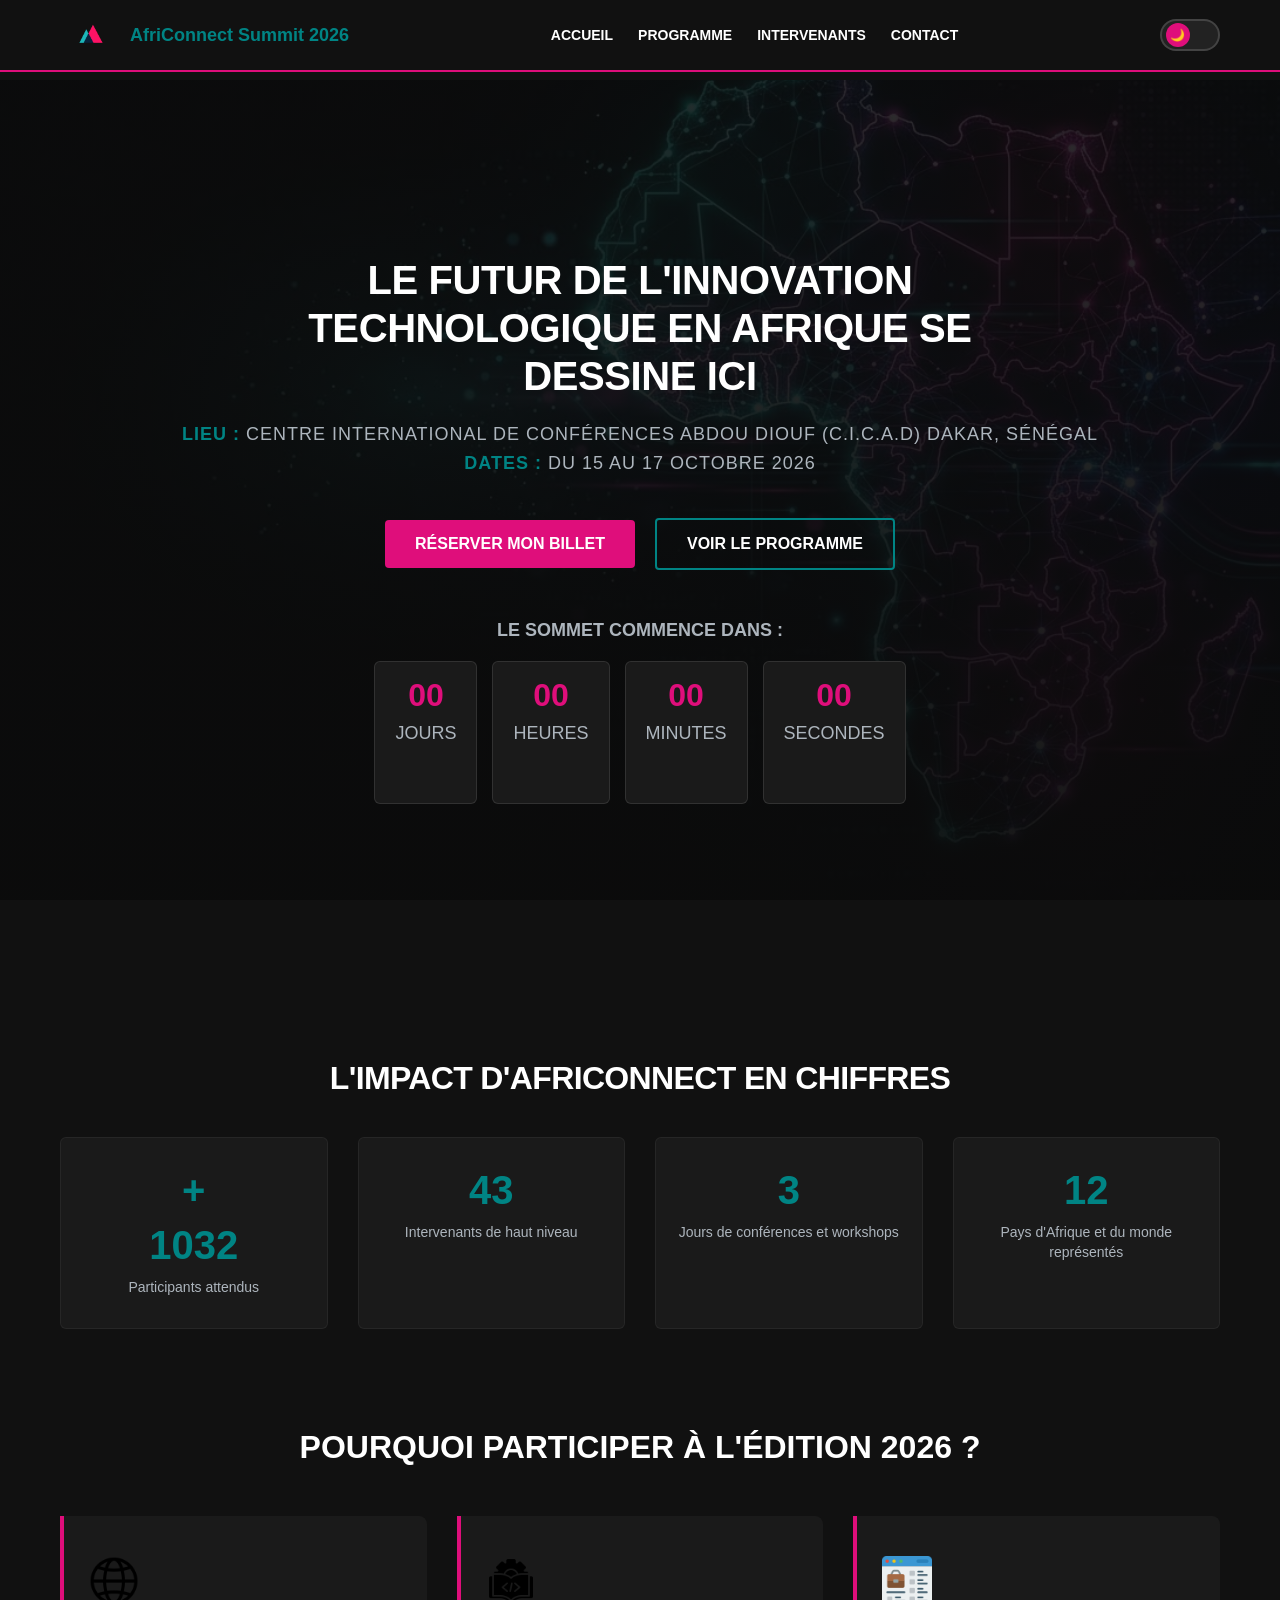
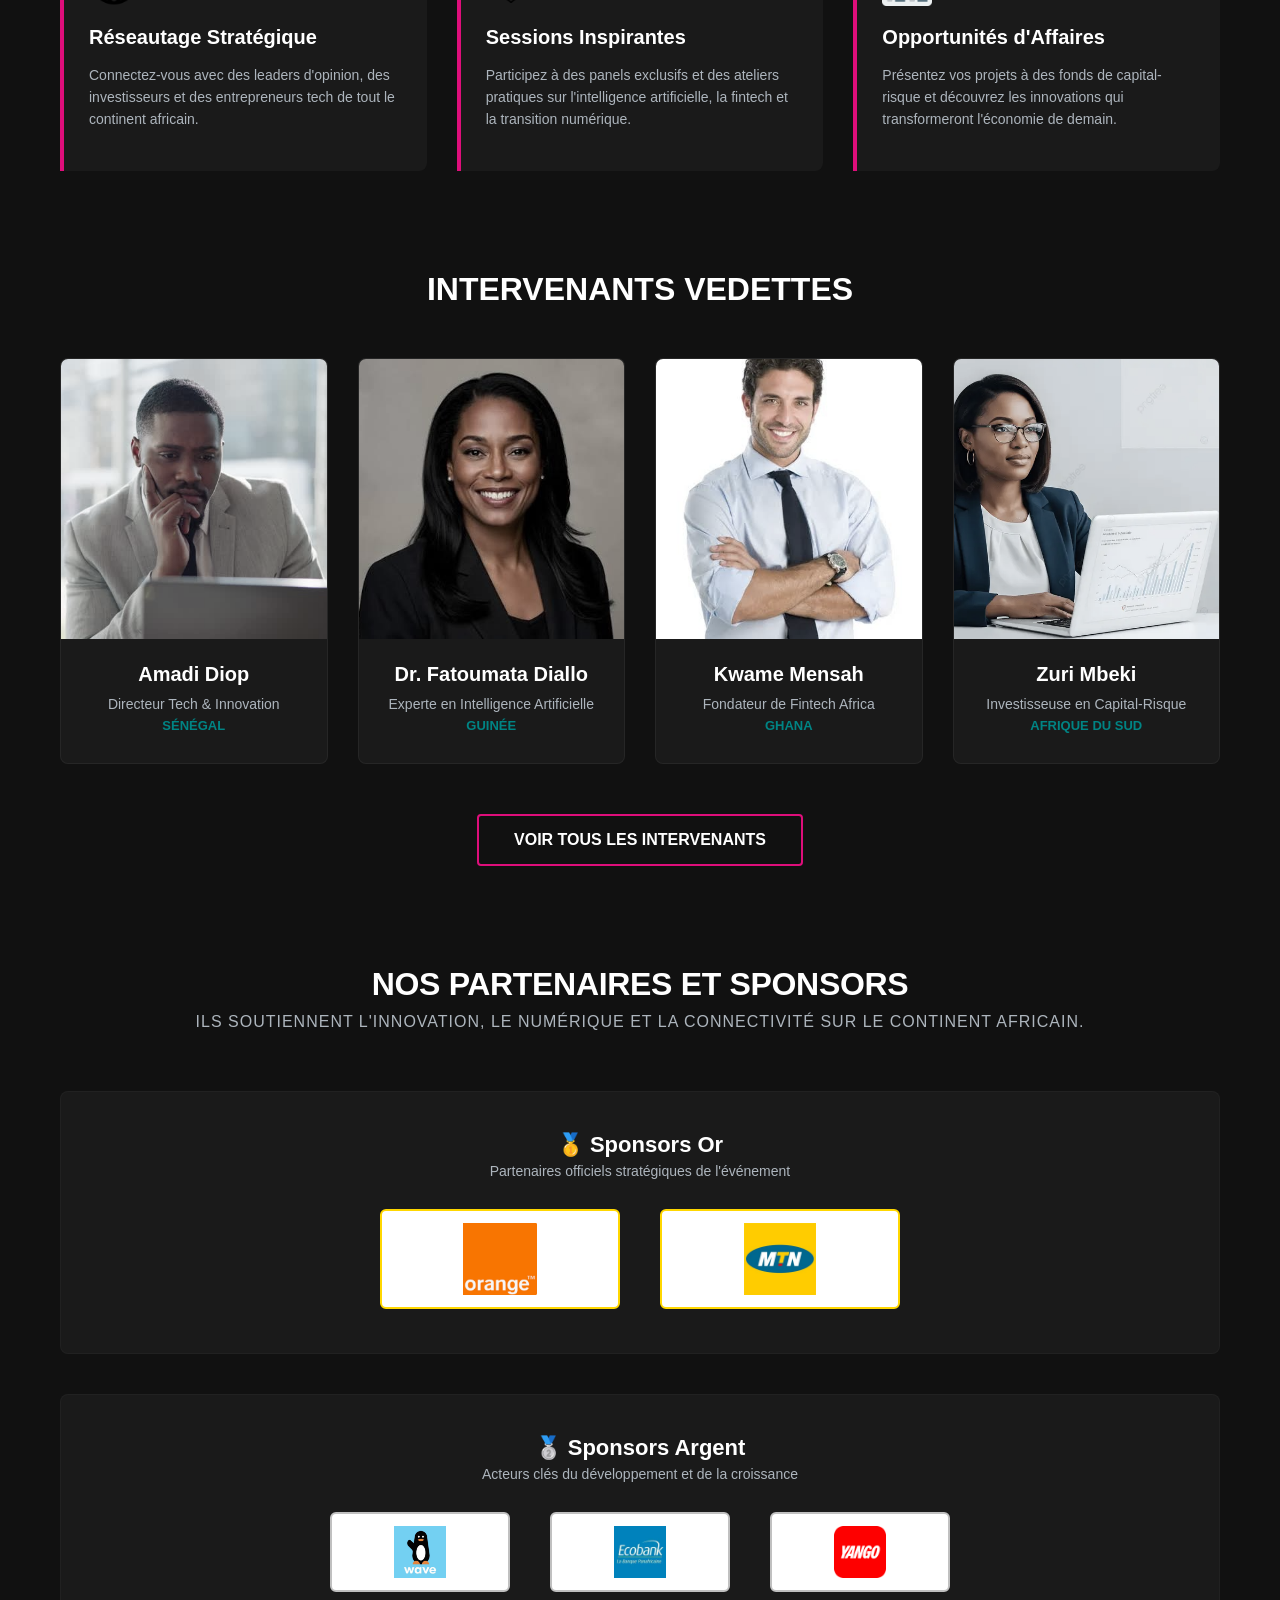
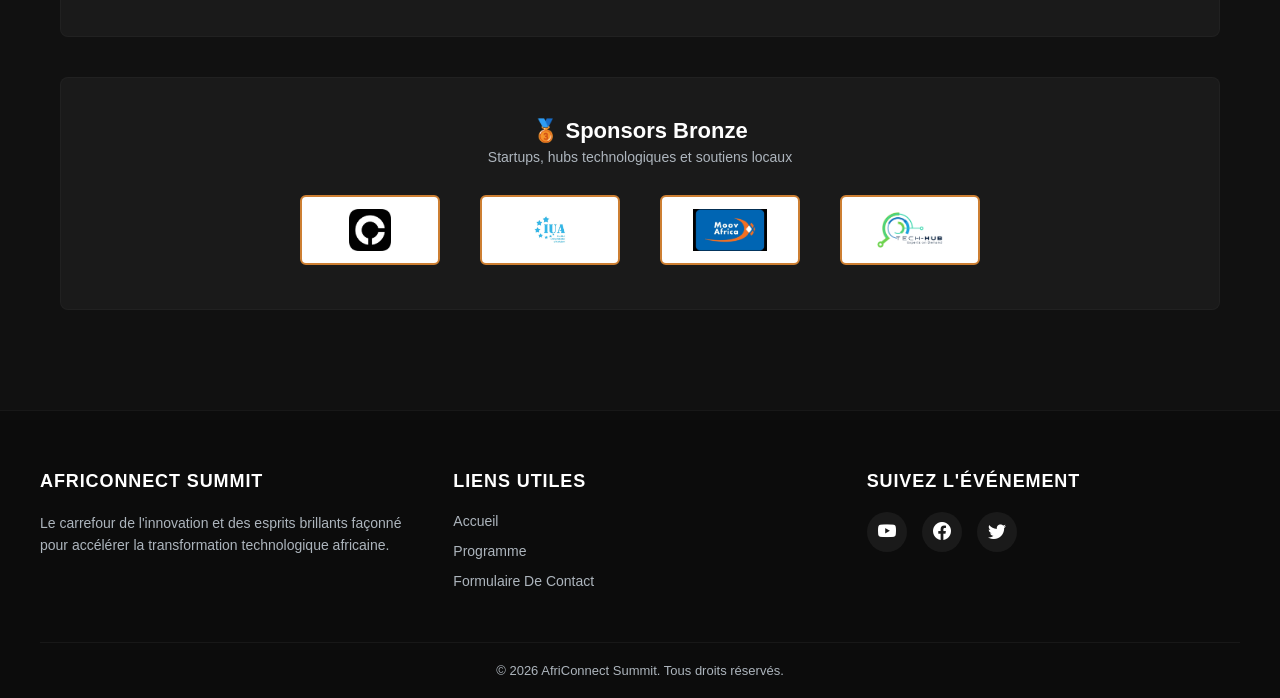
==== index.html @ be592c18 "Rename Index.html to index.html" ====
<!DOCTYPE html>
<html lang="fr">
<head>
    <meta charset="UTF-8">
    <meta name="viewport" content="width=device-width, initial-scale=1.0">
    <title>Accueil</title>
    <link rel="stylesheet" href="css/Style.css">
    <link rel="stylesheet" href="https://cdn.jsdelivr.net/npm/bootstrap-icons@1.11.3/font/bootstrap-icons.min.css">
</head>
<body>
    <header>
        <nav>
                    <!-- logo -->
            <div class="header-logo-container">
            <a href="Index.html">
                <img  class="my-custom-logo" src="image/logo.png" alt="logo"><strong>AfriConnect Summit 2026</strong>
            </a>
            </div>
            <button class="burger-menu" aria-label="Ouvrir le menu">
                <span class="bar"></span>
                <span class="bar"></span>
                <span class="bar"></span>
            </button>
            <ul>
                <li><a href="Index.html">Accueil</a></li>
                <li><a href="Programme.html">programme</a></li>
                <li><a href="Intervenants.html">Intervenants</a></li>
                <li><a href="Contact.html">contact</a></li>
            </ul>
            <button id="theme-toggle" class="btn-theme-switch" aria-label="Changer de thème">
    <span class="theme-switch-circle">☀️</span>
</button>

        </nav>
    </header>
        
    <main>

        <!-- section hero -->
<section id="accueil" class="hero-animate">
    <h1>Le futur de l'innovation technologique en Afrique se dessine ici</h1>
    <p>
        <strong>Lieu :</strong> Centre International de Conférences Abdou Diouf (C.I.C.A.D) Dakar, Sénégal <br>
        <strong>Dates :</strong> Du 15 au 17 octobre 2026
    </p>
    <div class="hero-buttons">
        <a href="Contact.html"><button type="button" class="btn-ticket">Réserver mon billet</button></a>
        <a href="Programme.html"><button type="button" class="btn-programme">Voir le programme</button></a>
    </div>

    <div class="countdown-container">
        <h3>Le sommet commence dans :</h3>
        <div class="countdown-box">
            <div class="countdown-item">
                <span id="countdown-jours">00</span>
                <p>Jours</p>
            </div>
            <div class="countdown-item">
                <span id="countdown-heures">00</span>
                <p>Heures</p>
            </div>
            <div class="countdown-item">
                <span id="countdown-minutes">00</span>
                <p>Minutes</p>
            </div>
            <div class="countdown-item">
                <span id="countdown-secondes">00</span>
                <p>Secondes</p>
            </div>
        </div>
    </div>
</section>

        <section id="chiffres">
    <h2>L'impact d'AfriConnect en chiffres</h2>
    
    <div class="stats-grid">
            <!-- Statistique 1 -->
        <div class="stat-card">
             <span class="plus">+</span><span class="compteur" data-target="1200">0</span></span>
            <p>Participants attendus</p>
        </div>

        <!-- Statistique 2 -->
        <div class="stat-card">
            <span class="compteur" data-target="48">0</span>
            <p>Intervenants de haut niveau</p>
        </div>

        <!-- Statistique 3 -->
        <div class="stat-card">
            <span class="compteur" data-target="3">0</span>
            <p>Jours de conférences et workshops</p>
        </div>

        <!-- Statistique 4 -->
        <div class="stat-card">
            <span class="compteur" data-target="12">0</span>
            <p>Pays d'Afrique et du monde représentés</p>
        </div>
    </div>
</section>

    <!-- Pourquoi participer -->
        <section id="pourquoi">
            <h2>Pourquoi participer à l'édition 2026 ?</h2>

            <div class="arguments-flex">
                <!-- Argument 1 -->
                <article class="argument-card">
                    <img src="image/networking.png" alt="Icône Networking">
                    <h3>Réseautage Stratégique</h3>
                    <p>Connectez-vous avec des leaders d'opinion, des investisseurs et des entrepreneurs tech de tout le continent africain.</p>
                </article>

                <!-- Argument 2 -->
                <article class="argument-card">
                    <img src="image/Apprentisage.png" alt="Icône Apprentissage">
                    <h3>Sessions Inspirantes</h3>
                    <p>Participez à des panels exclusifs et des ateliers pratiques sur l'intelligence artificielle, la fintech et la transition numérique.</p>
                </article>

                <!-- Argument 3 -->
                <article class="argument-card">
                    <img src="image/opportinuité.png" alt="Icône Opportunités">
                    <h3>Opportunités d'Affaires</h3>
                    <p>Présentez vos projets à des fonds de capital-risque et découvrez les innovations qui transformeront l'économie de demain.</p>
                </article>
            </div>
        </section>

                    <!-- Section intervenants -->
        <section id="intervenants">
            <h2>Intervenants Vedettes</h2>

            <div>
                <!-- Intervenant 1 -->
                <article>
                    <img src="image/intervenant4.jpg" alt="Photo de Amadi Diop">
                    <h3>Amadi Diop</h3>
                    <p>Directeur Tech & Innovation</p>
                    <p><em>Sénégal</em></p>
                </article>

                <!-- Intervenant 2 -->
                <article>
                    <img src="image/intervenant2.jpg" alt="Photo de Dr. Fatoumata Diallo">
                    <h3>Dr. Fatoumata Diallo</h3>
                    <p>Experte en Intelligence Artificielle</p>
                    <p><em>Guinée</em></p>
                </article>

                <!-- Intervenant 3 -->
                <article>
                    <img src="image/intervenant3.jpg" alt="Photo de Kwame Mensah">
                    <h3>Kwame Mensah</h3>
                    <p>Fondateur de Fintech Africa</p>
                    <p><em>Ghana</em></p>
                </article>

                <!-- Intervenant 4 -->
                <article>
                    <img src="image/intervenant1.jpg" alt="Photo de Zuri Mbeki">
                    <h3>Zuri Mbeki</h3>
                    <p>Investisseuse en Capital-Risque</p>
                    <p><em>Afrique du Sud</em></p>
                </article>
            </div>

            <!-- Bouton de redirection -->
            <div>
                <a href="intervenants.html"><button type="button">Voir tous les intervenants</button></a>
            </div>
        </section>
        
            <!-- Section sponsors et partenaires AfriConnect Summit -->
            <section id="sponsors">
    
    <h1>Nos Partenaires et Sponsors</h1>
    <p>Ils soutiennent l'innovation, le numérique et la connectivité sur le continent africain.</p>

    <!-- GOLD SPONSORS-->
    <div class="gold">
        <h2>🥇 Sponsors Or</h2>
        <p>Partenaires officiels stratégiques de l'événement</p>
        
        <div>
            <!-- Sponsor Or 1 : Orange Africa -->
            <a href="https://orange.com">
                <img src="image/goldsponsors1.jpg" alt="Logo Orange Africa">
            </a>

            <!-- Sponsor Or 2 : MTN Group -->
            <a href="https://mtn.com">
                <img src="image/goldsponsors2.jpg" alt="Logo MTN Group">
            </a>
        </div>
    </div>

    <!-- ARGENT SPONSORS -->
    <div class="argent">
        <h2>🥈 Sponsors Argent</h2>
        <p>Acteurs clés du développement et de la croissance</p>
        
        <div>
            <!-- Sponsor Argent 1 : Wave Mobile Money -->
            <a href="https://wave.com">
                <img src="image/Argentsponsors1.jpg" alt="Logo Wave Mobile Money">
            </a>

            <!-- Sponsor Argent 2 : Ecobank -->
            <a href="https://ecobank.com">
                <img src="image/Argentsponsors2.jpg" alt="Logo Ecobank">
            </a>

            <!-- Sponsor Argent 3 : Yango Africa -->
            <a href="https://yango.com">
                <img src="image/Argentsponsors3.jpg" alt="Logo Yango">
            </a>
        </div>
    </div>

    <!--  BRONZE SPONSORS -->
    <div class="bronze">
        <h2>🥉 Sponsors Bronze</h2>
        <p>Startups, hubs technologiques et soutiens locaux</p>
        
        <div>
            <!-- Sponsor Bronze 1 : Chipper Cash -->
            <a href="https://chippercash.com">
                <img src="image/Bronzesponsors1.jpg" alt="Logo Chipper Cash">
            </a>

            <!-- Sponsor Bronze 2 : African Leadership University -->
            <a href="https://alueducation.com">
                <img src="image/Bronzesponsors2.jpg" alt="Logo ALU">
            </a>

            <!-- Sponsor Bronze 3 : Moov Africa -->
            <a href="https://moovinafrica.com">
                <img src="image/Bronzesponsors3.jpg" alt="Logo Moov Africa">
            </a>

            <!-- Sponsor Bronze 4 : Hub Numérique Local -->
            <a href="https://tech-hub.tech">
                <img src="image/Bronzesponsors4.jpg" alt="Logo Hub Technologique">
            </a>
        </div>
    </div>

</section>

        
    </main>

    <!-- FOOTER -->
    <footer class="pied-de-page">
        <div class="conteneur-footer">
            <!-- Colonne 1 -->
            <div class="bloc-footer">
                <h4>AfriConnect Summit</h4>
                <p>Le carrefour de l'innovation et des esprits brillants façonné pour accélérer la transformation technologique africaine.</p>
            </div>
            
            <!-- Colonne 2 -->
            <div class="bloc-footer">
                <h4>Liens Utiles</h4>
                <ul>
                   <li><a href="Index.html">accueil</a></li>
                    <li><a href="Programme.html">Programme</a></li>
                    <li><a href="Contact.html">Formulaire de Contact</a></li>
                </ul>
            </div>
            
            <!-- Colonne 3 -->
            <div class="bloc-footer">
                <h4>Suivez l'Événement</h4>
                <div class="liens-reseaux">
                    <a href="https://youtube.com"><i class="bi bi-youtube"></i></a>
                    <a href="https://facebook.com"><i class="bi bi-facebook"></i></a>
                    <a href="https://twitter.com"><i class="bi bi-twitter"></i></a>
                </div>
            </div>
        </div>
        
        <div class="bas-footer">
            <p>&copy; <span id="anneeDynamique"></span> AfriConnect Summit. Tous droits réservés.</p>
        
        </div>
    </footer>

    

        <script src="js/main.js"></script>

        <script>
    const themeSauvegarde = localStorage.getItem("theme") || "dark";
    document.documentElement.setAttribute("data-theme", themeSauvegarde);
</script>

    <button id="back-to-top" class="back-to-top-btn" aria-label="Retour en haut">⬆️</button>

</body>
</html>
---- css/Style.css ----
/* VARIABLES DE COULEURS ET POLICES */
:root {
    
    --fond-sombre:#111111;
    --couleur-rose:#df0e7b;
    --couleur-turquoise:#008484;
    --texte-blanc:#ffffff;
    --texte-gris:#adb5bd;
    
    /* Police */
    --police-principale: sans-serif;
}

/* Reset de base */
* {
    margin: 0;
    padding: 0;
    box-sizing: border-box; 
}

body {
    background-color: var(--fond-sombre);
    color: var(--texte-blanc);
    font-family: var(--police-principale);
     padding-top: 80px;
}

/*  BARRE DE NAVIGATION */
header {
    background-color: var(--fond-sombre);
    position: fixed;
    top: 0;
    left: 0;
    width: 100%;
    border-bottom: 2px solid var(--couleur-rose);
     z-index: 1000; 
}

nav {
    display: flex;
    justify-content: space-between;
    align-items: center; 
    max-width: 1200px;
    margin: 0 auto;
    padding: 15px 20px;
}

/* STYLE DU LOGO */
.header-logo-container a {
    display: flex;
    align-items: center;
    text-decoration: none;
    color: var(--texte-blanc);
    font-size: 18px;
}

.my-custom-logo {
    height: 40px;
     margin-right: 10px; 
}

.header-logo-container strong {
     color: var(--couleur-turquoise);
}

/*  LIENS DU MENU */
nav ul {
    display: flex;
    list-style: none;
}

nav ul li {
    margin-left: 25px; 
}

nav ul li a {
    text-decoration: none;
    color: var(--texte-blanc);
    font-weight: bold;
    text-transform: uppercase;
    font-size: 14px;
}

nav ul li a:hover {
    color: var(--couleur-rose);
}

/* MENU HAMBURGER  */
.burger-menu {
    display: none;
}

/*  SECTION HERO */
#accueil {
    min-height: 100vh; 
    display: flex;
    flex-direction: column;    
    justify-content: center;   
    align-items: center;       
    text-align: center;        
    padding: 80px 20px;
    
    /* IMAGE DE FOND  */
    background-image: linear-gradient(rgba(11, 11, 11, 0.85), rgba(11, 11, 11, 0.95)), url(../image/image\ hero.jpg);
    background-size: cover;        
    background-position: center;   
    background-repeat: no-repeat;
    background-attachment: fixed;
}

/*  Animation d'apparition  */
@keyframes apparition {
    from {
        opacity: 0;
        transform: translateY(20px);
    }
    to {
        opacity: 1;
        transform: translateY(0);
    }
}

#accueil h1, #accueil p, .hero-buttons, .countdown-container {
    animation: apparition 1s ease-out forwards;
}

/*  Style du grand titre  */
#accueil h1 {
    font-size: 40px;           
    max-width: 800px;          
    margin-bottom: 20px;
    line-height: 1.2;          
}

/* sous-titre (Lieu et Dates) */
#accueil p {
    font-size: 18px;
    color: var(--texte-gris);
    margin-bottom: 40px;
    line-height: 1.6;
}

#accueil p strong {
    color: var(--couleur-turquoise); 
}

/* BOUTONS CTA */
.hero-buttons {
    display: flex;
    justify-content: center;
    align-items: center;
    gap: 20px;
    margin-bottom: 50px;
    width: 100%; 
}


.hero-buttons a {
    text-decoration: none;
}


.hero-buttons button {
    padding: 15px 30px;
    font-size: 16px;
    font-weight: bold;
    text-transform: uppercase;
    border-radius: 4px;
    cursor: pointer;
    transition: all 0.3s ease; 
    display: inline-block;
}

/* Premier bouton */
.btn-ticket {
    background-color: var(--couleur-rose);
    color: var(--texte-blanc);
    border: none;
}

.btn-ticket:hover {
    background-color: #b80763; 
    transform: translateY(-3px); 
}

/* Deuxième bouton */
.btn-programme {
    background-color: transparent;
    color: var(--texte-blanc);
    border: 2px solid var(--couleur-turquoise);
}

.btn-programme:hover {
    background-color: var(--couleur-turquoise);
    transform: translateY(-3px);
}

/* COMPTE À REBOURS */
.countdown-container {
    display: flex;
    flex-direction: column;
    align-items: center;  
}

.countdown-container h3 {
    font-size: 18px;
    text-transform: uppercase;
    color: var(--texte-gris);
    margin-bottom: 20px;
}


.countdown-box {
    display: flex;
    justify-content: center;
    gap: 15px;                 
}

/* Chaque bloc individuel */
.countdown-item {
    background-color: #1a1a1a; 
    border: 1px solid rgba(255, 255, 255, 0.1);
    padding: 15px 20px;
    border-radius: 6px;
    min-width: 90px; 
    text-align: center;
}

/* Le chiffre (00) */
.countdown-item span {
    font-size: 32px;
    font-weight: bold;
    color: var(--couleur-rose); 
    display: block;
}

/* Le texte en dessous (Jours, Heures...) */
.countdown-item p {
    font-size: 12px;
    text-transform: uppercase;
    color: var(--texte-gris);
    margin: 5px 0 0 0;
}

/*  SECTION CHIFFRES CLÉS */
#chiffres {
    max-width: 1200px;
    margin: 80px auto; 
    padding: 0 20px;
    text-align: center;
}


#chiffres h2 {
    font-size: 32px;
    margin-bottom: 40px;
    text-transform: uppercase;
    letter-spacing: -0.02em;
}


.stats-grid {
    display: grid;
    grid-template-columns: repeat(auto-fit, minmax(220px, 1fr));
    gap: 30px;
}


.stat-card {
    background-color: #1a1a1a;
    border: 1px solid rgba(255, 255, 255, 0.05);
    padding: 30px 20px;
    border-radius: 6px;
    transition: transform 0.3s ease; 
}


.stat-card:hover {
    transform: translateY(-5px);
    border-color: var(--couleur-turquoise);
}

/* Style du grand chiffre */
.stat-card span {
    font-size: 40px;
    font-weight: bold;
    color: var(--couleur-turquoise);
    display: block;
    margin-bottom: 10px;
}


.stat-card p {
    font-size: 14px;
    color: var(--texte-gris);
    line-height: 1.4;
}

/* SECTION POURQUOI PARTICIPER */
#pourquoi {
    max-width: 1200px;
    margin: 100px auto;
    padding: 0 20px;
    text-align: center;
}


#pourquoi h2 {
    font-size: 32px;
    margin-bottom: 50px;
    text-transform: uppercase;
}


#pourquoi div {
    display: flex;
    justify-content: space-between;
    gap: 30px;
    flex-wrap: wrap;
}

/* Style de chaque article  */
#pourquoi article {
    flex: 1;
    min-width: 280px;  
    background-color: #1a1a1a;
    border-left: 4px solid var(--couleur-rose);
    padding: 40px 25px;
    border-radius: 0 8px 8px 0;
    text-align: left;
    transition: all 0.3s ease;
    opacity: 0;
    transform: translateY(30px);
    transition: opacity 0.6s ease-out, transform 0.6s ease-out;  
}

#pourquoi article.visible {
    opacity: 1;
    transform: translateY(0);
}



#pourquoi article:hover {
    background-color: #222222; 
    transform: scale(1.02);
}

/* Style des icônes/images */
#pourquoi article img {
    width: 50px; 
    height: 50px;
    object-fit: contain; 
    margin-bottom: 20px;
    display: block;
}


#pourquoi article h3 {
    font-size: 20px;
    color: var(--texte-blanc);
    margin-bottom: 15px;
}


#pourquoi article p {
    font-size: 14px;
    color: var(--texte-gris);
    line-height: 1.6;
}

/* SECTION INTERVENANTS VEDETTES */
#intervenants {
    max-width: 1200px;
    margin: 100px auto;
    padding: 0 20px;
    text-align: center;    
}


#intervenants h2 {
    font-size: 32px;
    margin-bottom: 50px;
    text-transform: uppercase;
}


#intervenants > div:first-of-type {
    display: grid;
    grid-template-columns: repeat(auto-fit, minmax(230px, 1fr));
    gap: 30px; 
    margin-bottom: 50px;
}

/* Style de la carte de chaque intervenant */
#intervenants article {
    background-color: #1a1a1a;
    border-radius: 8px;
    overflow: hidden;
    padding-bottom: 25px;
    border: 1px solid rgba(255, 255, 255, 0.05);
    transition: all 0.3s ease;
}


#intervenants article:hover {
    border-color: var(--couleur-rose); 
    transform: translateY(-5px); 
}

/*  effets de la photo de l'intervenant */
#intervenants article img {
    width: 100%;
    height: 280px;
    object-fit: cover;
    filter: grayscale(40%);
    transition: all 0.3s ease;
}


#intervenants article:hover img {
    filter: grayscale(0%);
    transform: scale(1.03);  
}

/* Nom de l'intervenant */
#intervenants article h3 {
    font-size: 20px;
    color: var(--texte-blanc);
    margin: 20px 15px 10px 15px;
}

/* Titre/Poste de l'intervenant */
#intervenants article p {
    font-size: 14px;
    color: var(--texte-gris);
    margin: 0 15px 5px 15px;
}

/* Pays de l'intervenant  */
#intervenants article p em {
    font-size: 13px;
    color: var(--couleur-turquoise);
    font-style: normal;
    font-weight: bold;
    text-transform: uppercase;
}

/* BOUTON DE REDIRECTION  */

#intervenants > div:last-of-type a {
    text-decoration: none;
}

#intervenants > div:last-of-type button {
    background-color: transparent;
    color: var(--texte-blanc);
    border: 2px solid var(--couleur-rose);
    padding: 15px 35px;
    font-size: 16px;
    font-weight: bold;
    text-transform: uppercase;
    border-radius: 4px;
    cursor: pointer;
    transition: all 0.3s ease;
}

/* Effet au survol du bouton */
#intervenants > div:last-of-type button:hover {
    background-color: var(--couleur-rose); 
    box-shadow: 0 0 15px rgba(223, 14, 123, 0.4);
}

/* SECTION SPONSORS */
#sponsors {
    max-width: 1200px;
    margin: 100px auto;
    padding: 0 20px;
    text-align: center;        
}

#sponsors h1 {
    font-size: 32px;
    text-transform: uppercase;
    margin-bottom: 10px;
}

#sponsors > p {
    font-size: 16px;
    color: var(--texte-gris);
    margin-bottom: 60px;
}

/* --- Style de la boîte de chaque niveau --- */
.gold, .argent, .bronze {
     background-color: #1a1a1a;
    padding: 40px 20px;
    border-radius: 8px;
    margin-bottom: 40px;       
    border: 1px solid rgba(255, 255, 255, 0.03);
}

.gold h2, .argent h2, .bronze h2 {
    font-size: 22px;
    color: var(--texte-blanc);
    margin-bottom: 5px;
}

.gold p, .argent p, .bronze p {
    font-size: 14px;
    color: var(--texte-gris);
    margin-bottom: 30px;
}

/*  Disposition Flexbox  */
.gold div, .argent div, .bronze div {
    display: flex;
    justify-content: center;   
    align-items: center;       
    gap: 40px;                 
    flex-wrap: wrap;           
}

/* --- Style des images de logos --- */
#sponsors img {
    object-fit: contain;       
    background-color: #ffffff;
    border-radius: 6px;
    padding: 12px;             
    transition: all 0.3s ease;
}


#sponsors a:hover img {
    transform: scale(1.05);    
   box-shadow: 0 5px 15px rgba(255, 255, 255, 0.1);
}

/* DIFFÉRENCIATION VISUELLE DES TAILLES */

/* Niveau Or  */
.gold img {
    width: 240px;
    height: 100px;
    border: 2px solid #ffd700;
}

/* Niveau Argent  */
.argent img {
    width: 180px;
    height: 80px;
    border: 2px solid #c0c0c0;
}

/* Niveau Bronze */
.bronze img {
    width: 140px;
    height: 70px;
    border: 2px solid #cd7f32;
}

/*  PIED DE PAGE  */
.pied-de-page {
    background-color: #0c0c0c;
    border-top: 1px solid rgba(255, 255, 255, 0.05);
    padding: 60px 20px 20px 20px;
    margin-top: 100px; 
}


.conteneur-footer {
    display: flex;
    justify-content: space-between;
    align-items: flex-start; 
    max-width: 1200px;
    margin: 0 auto;
    gap: 40px; 
    flex-wrap: wrap;
}


.bloc-footer {
    flex: 1;
    min-width: 250px;
}


.bloc-footer h4 {
    font-size: 18px;
    color: var(--texte-blanc);
    margin-bottom: 20px;
    text-transform: uppercase;
    letter-spacing: 0.05em;
}


.bloc-footer p {
    font-size: 14px;
    color: var(--texte-gris);
    line-height: 1.6;
}

/* --- Style des Liens Utiles (Colonne 2) --- */
.bloc-footer ul {
    list-style: none;
}

.bloc-footer ul li {
    margin-bottom: 12px;
}

.bloc-footer ul li a {
    text-decoration: none;
    color: var(--texte-gris);
    font-size: 14px;
    transition: all 0.3s ease;
    text-transform: capitalize;
}


.bloc-footer ul li a:hover {
    color: var(--couleur-turquoise);
    padding-left: 5px; 
}

/* Style des Réseaux Sociaux  */
.liens-reseaux {
    display: flex;
    gap: 15px;
}

.liens-reseaux a {
    display: inline-flex;
    justify-content: center;
    align-items: center;
    width: 40px;
    height: 40px;
    background-color: #1a1a1a; 
    color: var(--texte-blanc);
    border-radius: 50%;
    text-decoration: none;
    font-size: 18px;
    transition: all 0.3s ease;
}

/* Effet au survol des icônes réseaux sociaux */
.liens-reseaux a:hover {
    background-color: var(--couleur-rose);
    transform: translateY(-3px);
}

/*  BAS DU FOOTER */
.bas-footer {
    max-width: 1200px;
    margin: 40px auto 0 auto;
    padding-top: 20px;
    border-top: 1px solid rgba(255, 255, 255, 0.05);
   text-align: center; 
}

.bas-footer p {
    font-size: 13px;
    color: var(--texte-gris);
}

/* HERO INTERNE (Programme) */


#accueil + div, 
header + div,
div:has(> h1:contains("Programme Officiel")),
main > div:first-of-type {
    width: 100% !important;
    padding: 80px 20px !important;
    text-align: center !important;
    background: linear-gradient(180deg, #161616 0%, #111111 100%) !important;
    border-bottom: 1px solid rgba(255, 255, 255, 0.05) !important;
    display: block !important;
}


h1 {
    font-size: 38px;
    text-transform: uppercase;
    letter-spacing: -0.01em;
    margin-bottom: 15px;
    color: #ffffff;
    text-align: center;
}

/* Style pour le fil d'Ariane */
h1 + p {
    font-size: 14px;
    color: #adb5bd;
    text-transform: uppercase;
    letter-spacing: 1px;
    text-align: center;
}

h1 + p a {
    text-decoration: none;
    color: #008484; 
    font-weight: bold;
    transition: color 0.3s ease;
}

h1 + p a:hover {
    color: #df0e7b; 
}

/*  TITRE DU PLANNING */
.titre-planning {
    font-size: 28px;
    text-transform: uppercase;
    text-align: center;
    margin-top: 50px;     
    margin-bottom: 25px;  
    color: #ffffff;
}

/* ONGLETS DE SÉLECTION  */

h2 + ul {
    display: flex;
    justify-content: center;
    list-style: none;
    gap: 15px;
    margin-bottom: 40px;
    padding: 0;
}


h2 + ul li .onglet-btn {
    display: inline-block;
    padding: 12px 30px;
    background-color: #1a1a1a;
    color: #ffffff;
    text-decoration: none;
    font-weight: bold;
    text-transform: uppercase;
    font-size: 14px;
    border-radius: 4px;
    border: 1px solid rgba(255, 255, 255, 0.05);
    cursor: pointer; 
    font-family: inherit; 
    transition: all 0.3s ease;
}

/* Effet au survol des boutons */
h2 + ul li .onglet-btn:hover {
    border-color: #008484; 
    background-color: #222222;
    transform: translateY(-2px);
}

/*  L'ONGLET ACTIF  */
h2 + ul li .onglet-btn.actif {
    background-color: #008484; 
    border-color: #008484;
    color: #ffffff;
    box-shadow: 0 4px 10px rgba(0, 132, 132, 0.3);
}

    /* GESTION PLANNING */

#jour2, #jour3 {
    display: none;
}


.onglets-liste li .onglet-btn.actif {
    background-color: #008484;
    border-color: #008484;
    color: #ffffff;
}



/*  TABLEAUX DE PLANNING */
/* Titre de chaque jour  */
#jour1 h3, #jour2 h3, #jour3 h3 {
    font-size: 20px;
    color: #df0e7b; 
    margin-top: 30px;
    margin-bottom: 20px;
    text-transform: uppercase;
    margin-left: 120px;
   

}

/* Style général de TOUS les tableaux de la page */
table {
    width: 100%;
    max-width: 1100px;
    margin: 0 auto 40px auto;
    border-collapse: collapse; 
    background-color: #161616;
    border-radius: 8px;
    overflow: hidden; 
}

/* Ligne d'en-tête  */
table th {
    background-color: #1f1f1f;
    color: #ffffff;
    text-transform: uppercase;
    font-size: 13px;
    letter-spacing: 0.05em;
    padding: 15px 20px;
    text-align: left;
    font-weight: bold;
    border-bottom: 2px solid rgba(255, 255, 255, 0.05);
}

/* Cases de contenu du tableau */
table td {
    padding: 18px 20px;
    font-size: 14px;
    color: #adb5bd; 
    border-bottom: 1px solid rgba(255, 255, 255, 0.03);
    vertical-align: middle;
}

/* Première colonne  */
table td:first-child {
    color: #008484; 
    font-weight: bold;
    white-space: nowrap; 
}

/* Alternance de couleurs  */
table tbody tr:nth-child(even) {
    background-color: #1c1c1c; 
}

/* Effet au survol d'une ligne */
table tbody tr:hover {
    background-color: #222222;
}

/* SECURITE D'AFFICHAGE */

/* #jour2, #jour3 {
    display: none; */
}
/*  SECTION THÉMATIQUES MAJEURES */
.themes-container {
    max-width: 1100px;
    margin: 80px auto;
    padding: 0 20px;
}

/* Style du titre  */
.themes-container h2 {
    font-size: 28px;
    text-transform: uppercase;
    text-align: center;
    margin-bottom: 40px;
    color: #ffffff;
}

/* Grille CSS Grid  */
.themes-grid {
    display: grid;
    grid-template-columns: repeat(2, 1fr); 
    gap: 25px; 
}

/* Style de chaque carte Thématique */
.theme-card {
    background-color: #161616; 
    border: 1px solid rgba(255, 255, 255, 0.05); 
    padding: 30px;
    border-radius: 8px;
    transition: all 0.3s ease; 
    opacity: 0;
    transform: translateY(25px);
    transition: opacity 0.6s ease-out, transform 0.6s ease-out;
}

.theme-card.visible {
    opacity: 1;
    transform: translateY(0);
}

/* Effet au survol */
.theme-card:hover {
    transform: translateY(-4px); 
    border-color: var(--couleur-turquoise); 
    box-shadow: 0 5px 20px rgba(0, 132, 132, 0.1); 
}

/* Style des titres  */
.theme-card h3 {
    font-size: 18px;
    color: var(--texte-blanc);
    margin-bottom: 15px;
    font-weight: bold;
}

/* Style de la description  */
.theme-card p {
    font-size: 14px;
    color: var(--texte-gris);
    line-height: 1.6;
}


/*  HERO INTERNE (Bannière Intervenants)*/

.hero-interne-banniere {
    width: 100%;               
    padding: 80px 20px;        
    text-align: center;       
    background: linear-gradient(180deg, #161616 0%, var(--fond-sombre) 100%);
    border-bottom: 1px solid rgba(255, 255, 255, 0.05); 
}

/* Style du grand titre h1 */
.hero-interne-titre {
    font-size: 38px;
    text-transform: uppercase;
    letter-spacing: -0.01em;
    margin-bottom: 15px;
    color: var(--texte-blanc); 
}

/* Style du paragraphe */
.hero-interne-fil-ariane {
    font-size: 14px;
    color: var(--texte-gris);   
    text-transform: uppercase;
    letter-spacing: 1px;
}

/* Style du lien  */
.hero-interne-fil-ariane a {
    text-decoration: none;
    color: var(--couleur-turquoise); 
    font-weight: bold;
    transition: color 0.3s ease; 
}

/* Effet au survol du lien Accueil */
.hero-interne-fil-ariane a:hover {
    color: var(--couleur-rose);    
}
/* ZONE DE FILTRAGE DYNAMIQUE */
.filtre-container {
    max-width: 1100px;
    margin: 50px auto 30px auto; 
    padding: 0 20px;
    text-align: center;         
}

/* Style du titre  */
.filtre-container h2 {
    font-size: 22px;
    text-transform: uppercase;
    color: var(--texte-blanc);
    margin-bottom: 25px;
    letter-spacing: 0.05em;
}

/*  Alignement des boutons  */
.filtre-liste {
    display: flex;
    justify-content: center;    
    list-style: none;           
    gap: 12px;                  
    flex-wrap: wrap;          
    padding: 0;
}

/*  Style de base des boutons de filtre  */
.filtre-btn {
    background-color: #161616;  
    color: var(--texte-gris);  
    border: 1px solid rgba(255, 255, 255, 0.08);
    padding: 10px 22px;
    font-size: 14px;
    font-weight: bold;
    border-radius: 20px;        
    cursor: pointer;
    transition: all 0.25s ease; 
}

/* Effet au survol des boutons inactifs */
.filtre-btn:hover {
    color: var(--texte-blanc);
    border-color: var(--couleur-turquoise);
    background-color: #1f1f1f;
}

/* --- Mise en évidence bouton actif ( */
.filtre-btn.actif {
    background-color: var(--couleur-rose); 
    color: var(--texte-blanc);            
    border-color: var(--couleur-rose);
    box-shadow: 0 4px 12px rgba(223, 14, 123, 0.3); 
}
/*  GRILLE D'INTERVENANTS  */
.intervenants-section {
    max-width: 1200px;
    margin: 40px auto 100px auto; 
    padding: 0 20px;
    
    /* Configuration  */
    display: grid;
    grid-template-columns: repeat(3, 1fr);
    gap: 30px; 
}

/*  Style de chaque carte d'intervenant  */
.intervenants-section > div {
    background-color: #161616; 
    border: 1px solid rgba(255, 255, 255, 0.05);
    border-radius: 8px;
    overflow: hidden;          
    padding-bottom: 25px;      
    text-align: center;        
    transition: all 0.3s ease; 
}

/* Effet Hover  */
.intervenants-section > div:hover {
    transform: translateY(-8px); 
    border-color: var(--couleur-turquoise); 
    box-shadow: 0 10px 25px rgba(0, 132, 132, 0.2); 
}

/*  Style des photos des intervenants */
.intervenants-section > div img {
    width: 100%;               
    height: 260px;             
    object-fit: cover;         
    margin-bottom: 20px;
}

/*  nom de l'intervenant */
.intervenants-section > div h3 {
    font-size: 18px;
    color: var(--texte-blanc);
    margin: 0 15px 10px 15px;
}

/* Style de la spécialité et du pays  */
.intervenants-section > div p {
    font-size: 14px;
    color: var(--texte-gris);
    margin: 5px 15px;
}

/* Petite touche de couleur */
.intervenants-section > div p:first-of-type {
    font-weight: 500;
}



/*  HERO INTERNE (Bannière Contact & Inscription) */

.contact-hero-section {
    width: 100%;               
    padding: 80px 20px;        
    text-align: center;       
    background: linear-gradient(180deg, #161616 0%, var(--fond-sombre) 100%);
}

/* Style du grand titre h1  */
.contact-main-title {
    font-size: 38px;
    text-transform: uppercase;
    letter-spacing: -0.01em;
    margin-bottom: 15px;
    color: var(--texte-blanc);  
}

/* Style du fil d'Ariane */
.contact-subtitle {
    font-size: 14px;
    color: var(--texte-gris);   
    text-transform: uppercase;
    letter-spacing: 1px;
}

/* Style du lien  */
.contact-subtitle a {
    text-decoration: none;
    color: var(--couleur-turquoise); 
    font-weight: bold;
    transition: color 0.3s ease;     
}

/* Effet au survol  */
.contact-subtitle a:hover {
    color: var(--couleur-rose);    
}

/*  Style de la ligne de séparation  */
hr {
    border: none;
    height: 1px;
    background-color: rgba(255, 255, 255, 0.08); 
    max-width: 1200px;
    margin: 0 auto;               
}
/*  STRUCTURE EN DEUX COLONNES  */
.inscription-container {
    max-width: 1200px;
    margin: 60px auto;
    padding: 0 20px;
    display: flex;             
    justify-content: space-between;
    gap: 50px;                 
    flex-wrap: wrap;         
}

/*  Formulaire */
.inscription-form-col {
    flex: 1.5;                 
    min-width: 320px;          
}

/* Informations utiles */
.inscription-info-col {
    flex: 1;                   
    min-width: 280px;
    background-color: #161616; 
    padding: 40px 30px;
    border-radius: 8px;
    border: 1px solid rgba(255, 255, 255, 0.05);
    align-self: flex-start;   
}

/* Titres H2 des colonnes */
.inscription-container h2 {
    font-size: 24px;
    text-transform: uppercase;
    margin-bottom: 30px;
    color: var(--texte-blanc);
}

/*  DESIGN DES CHAMPS DU FORMULAIRE */
.form-group {
    display: flex;
    flex-direction: column;    
    margin-bottom: 22px;       
    text-align: left;
}

/* Style des textes  */
.form-group label {
    font-size: 14px;
    font-weight: bold;
    margin-bottom: 8px;
    color: var(--texte-blanc);
}

/* Style commun à tous les champs  */
.form-group input,
.form-group select,
.form-group textarea {
    background-color: #161616; 
    color: var(--texte-blanc);
    border: 1px solid rgba(255, 255, 255, 0.15);
    padding: 12px 15px;
    font-size: 15px;
    border-radius: 4px;
    outline: none;             
    font-family: sans-serif;
    transition: all 0.3s ease;
}

/* Effet clique */
.form-group input:focus,
.form-group select:focus,
.form-group textarea:focus {
    border-color: var(--couleur-turquoise); 
    background-color: #1f1f1f;
}

/* Style spécifique  */
.form-group textarea {
    resize: vertical;          
}

/*  RETOURS VISUELS  */
/* Les balises span  */
.form-group span {
    font-size: 12px;
    margin-top: 5px;
    font-weight: 500;
    display: block;            
}

/*  États d'erreurs et de succès  */
.form-group.erreur input,
.form-group.erreur select,
.form-group.erreur textarea {
    border-color: #ff3333 !important; 
}

.form-group.erreur span {
    color: #ff3333;            
}

.form-group.succes input,
.form-group.succes select,
.form-group.succes textarea {
    border-color: green !important; 
}

/* BOUTON D'ENVOI DU FORMULAIRE */

.inscription-form-col .btn {
    background: none;
    padding: 0;
    border: none;
    width: auto;
    text-align: left;
}

/* Vrai style du bouton d'envoi */
.inscription-form-col .btn button {
    background-color: var(--couleur-rose); 
    color: var(--texte-blanc);
    border: none;
    padding: 15px 35px;
    font-size: 16px;
    font-weight: bold;
    text-transform: uppercase;
    border-radius: 4px;
    cursor: pointer;
    transition: all 0.3s ease;
    width: 100%;               
    max-width: 250px;          
}

.inscription-form-col .btn button:hover {
    background-color: #b80763;
    transform: translateY(-2px);
    box-shadow: 0 5px 15px rgba(223, 14, 123, 0.3);
}

/* STYLE DES INFORMATIONS UTILES */
.inscription-info-col p {
    font-size: 15px;
    color: var(--texte-gris);
    margin-bottom: 20px;
    line-height: 1.6;
    border-bottom: 1px solid rgba(255, 255, 255, 0.03); 
    padding-bottom: 15px;
}

.inscription-info-col p:last-of-type {
    border-bottom: none;       
    margin-bottom: 0;
    padding-bottom: 0;
}

.inscription-info-col strong {
    color: var(--couleur-turquoise); 
    display: inline-block;
    width: 100px;              
}
/*  CARTE GOOGLE MAPS */

.inscription-container + div {
    max-width: 1200px;
    margin: 60px auto 100px auto; 
    padding: 0 20px;
    text-align: center;         
}

/* Style du titre  */
.inscription-container + div h2 {
    font-size: 24px;
    text-transform: uppercase;
    margin-bottom: 30px;
    color: var(--texte-blanc);
}

/* Style de l'Iframe Google Maps */
.inscription-container + div iframe {
    width: 100%;               
    height: 450px;             
    border: 1px solid rgba(255, 255, 255, 0.1); 
    border-radius: 8px;        
    box-shadow: 0 10px 30px rgba(0, 0, 0, 0.5); 
}
/* SECTION FAQ */
.faq-section {
    max-width: 800px;          
    margin: 80px auto;
    padding: 0 20px;
    text-align: center;
}

/* Style du titre  */
.faq-section h2 {
    font-size: 28px;
    text-transform: uppercase;
    margin-bottom: 40px;
    color: var(--texte-blanc);
}

/* Structure de chaque ligne de question */
.faq-item {
    background-color: #161616; 
    border: 1px solid rgba(255, 255, 255, 0.05);
    border-radius: 6px;
    margin-bottom: 15px;       
    text-align: left;
    overflow: hidden;         
}


.faq-toggle {
    display: none;             
}

/* Style de la question  */
.faq-label {
    display: flex;
    justify-content: space-between;
    align-items: center;
    padding: 20px 25px;
    color: var(--texte-blanc);
    cursor: pointer;           
    user-select: none;         
    transition: background-color 0.3s ease;
}

.faq-label:hover {
    background-color: #1f1f1f; 
}

/* Ajout d'une petite flèche */
.faq-label::after {
    content: "＋";            
    color: var(--couleur-turquoise); 
    font-weight: bold;
    font-size: 16px;
    transition: transform 0.3s ease;
}

/* ANIMATION ET CONTENU DE LA RÉPONSE */

.faq-content {
    max-height: 0;           
    overflow: hidden;          
    transition: max-height 0.4s cubic-bezier(0, 1, 0, 1); 
    background-color: #111111; 
}

/* Le texte du paragraphe de la réponse */
.faq-content p {
    padding: 20px 25px;       
    font-size: 14px;
    color: var(--texte-gris);
    line-height: 1.6;
    margin: 0;
}

/*  MÉCANISME D'OUVERTURE  */

.faq-toggle:checked ~ .faq-content {
    max-height: 200px;         
    transition: max-height 0.4s ease-in-out; 
}


.faq-toggle:checked ~ .faq-label {
    color: var(--couleur-rose);
    border-bottom: 1px solid rgba(255, 255, 255, 0.03);
}


.faq-toggle:checked ~ .faq-label::after {
    content: "✕";
    color: var(--couleur-rose);
    transform: rotate(90deg);  
}

/* RESPONSIVE MEDIA QUERIES */


    /* PAGE INDEX    */


@media screen and (max-width: 768px) {
    
    /* LA BARRE DE NAVIGATION  */
    
    
    .burger-menu {
        display: flex;
        flex-direction: column;
        justify-content: space-between;
        width: 25px;
        height: 18px;
        background: transparent;
        border: none;
        cursor: pointer;
    }

    
    .burger-menu .bar {
        display: block;
        width: 100%;
        height: 3px;
        background-color: var(--texte-blanc);
        border-radius: 2px;
    }

    
    nav ul {
        display: none; 
        flex-direction: column;
        position: absolute;
        top: 70px;
        left: 0;
        width: 100%;
        background-color: var(--fond-sombre);
        padding: 20px 0;
        text-align: center;
    }

    nav ul li {
        margin: 15px 0;
        margin-left: 0; 
    }

    
    nav ul.open {
    display: flex !important;
    }


    

    

    /*  LA SECTION HERO */
    
    #accueil {
        padding: 120px 20px 40px 20px; 
    }

    #accueil h1 {
        font-size: 26px; 
    }

    #accueil p {
        font-size: 15px; 
    }

    .hero-buttons {
        flex-direction: column; 
        gap: 15px;
    }

    .hero-buttons button {
        width: 100%; 
    }

    .countdown-box {
        flex-direction: column; 
        gap: 10px;
    }


    /*  LES GRILLES ET CONTENUS  */
    
    .stats-grid {
        grid-template-columns: 1fr; 
    }

    #pourquoi div {
        flex-direction: column; 
    }

    #pourquoi article {
        width: 100%;
    }

    #intervenants > div:first-of-type {
        grid-template-columns: 1fr; 
    }
}

           
/* RESPONSIVE POUR LA PAGE PROGRAMME */
@media screen and (max-width: 768px) {

    /*  TITRES ET FIL D'ARIANE */
    main > div:first-of-type {
        padding: 40px 15px !important; 
    }

    h1 {
        font-size: 26px; 
    }

    h2 {
        font-size: 22px; 
        margin-top: 30px;
    }


    /*  BOUTONS DES JOURS  */
    h2 + ul {
        flex-direction: column; 
        gap: 10px;
        padding: 0 15px;
    }

    h2 + ul li,
    h2 + ul li a {
        width: 100%; 
        text-align: center;
        box-sizing: border-box;
    }


    /*  AFFICHAGE DES TABLEAUX  */
    
    #jour2, #jour3 {
        display: block !important; 
    }

    
    #jour1, #jour2, #jour3 {
        width: 100%;
        overflow-x: auto;
        display: block;
        padding: 0 10px;
        box-sizing: border-box;
    }

    table {
        min-width: 550px; 
        width: 100%;
    }

    table th, table td {
        padding: 10px 8px; 
        font-size: 13px; 
    }


    /*  GRILLE DES THÉMATIQUES MAJEURES */
    .themes-grid {
        grid-template-columns: 1fr; 
        gap: 15px;
    }

    .theme-card {
        padding: 20px;
    }
}

        
/* RESPONSIVE PAGE INTERVENANTS */
@media screen and (max-width: 768px) {

   
    .hero-interne-banniere {
        padding: 40px 15px; 
    }

    .hero-interne-titre {
        font-size: 26px; 
    }


    /*  ZONE DE FILTRAGE */
    .filtre-container {
        margin: 30px auto 20px auto;
        padding: 0 15px;
    }

    .filtre-liste {
        flex-direction: column; 
        gap: 10px;
        width: 100%;
    }

    .filtre-liste li,
    .filtre-btn {
        width: 100%;
        box-sizing: border-box;
    }


    /*  GRILLE DES INTERVENANTS */
    .intervenants-section {
        grid-template-columns: 1fr; 
        gap: 20px;
        margin: 20px auto 60px auto;
        padding: 0 15px;
    }

    .intervenants-section > div {
        width: 100%; 
    }

    .intervenants-section > div img {
        height: auto; 
        max-height: 280px; 
    }


    /*  LE PIED DE PAGE  */
    .conteneur-footer {
        display: flex;
        flex-direction: column; 
        gap: 30px;
        padding: 30px 15px;
        text-align: center; 
    }

    .bloc-footer {
        width: 100%;
    }

    .bloc-footer ul {
        padding: 0;
        list-style: none;
    }

    .bloc-footer ul li {
        margin: 10px 0; 
    }

    .liens-reseaux {
        display: flex;
        justify-content: center; 
        gap: 20px;
    }
}

                
/* RESPONSIVE PAGE CONTACT & FAQ  */
@media screen and (max-width: 768px) {

    
    .contact-hero-section {
        padding: 40px 15px; 
    }

    .contact-main-title {
        font-size: 26px; 
    }


    /*  ZONE INSCRIPTION */
    .inscription-container {
        flex-direction: column; 
        gap: 30px;
        margin: 30px auto;
        padding: 0 15px;
    }

    .inscription-form-col, 
    .inscription-info-col {
        width: 100% !important;
        box-sizing: border-box;
    }

    .inscription-info-col {
        padding: 25px 20px; 
    }

    /* Ajustement des textes  */
    .inscription-info-col strong {
        display: block; 
        width: 100%;
        margin-bottom: 5px;
    }


    /*  BOUTON DU FORMULAIRE */
    .inscription-form-col .btn button {
        max-width: 100%; 
        width: 100%;
    }


    /*  CARTE GOOGLE MAPS */
    .inscription-container + div {
        margin: 40px auto;
        padding: 0 15px;
    }

    .inscription-container + div iframe {
        height: 300px !important;
    }


    /* FOIRE AUX QUESTIONS  */
    .faq-section {
        margin: 40px auto;
        padding: 0 15px;
    }

    .faq-section h2 {
        font-size: 22px; 
        margin-bottom: 25px;
    }

    .faq-label {
        padding: 15px 20px; 
        font-size: 14px;
    }


    
    .form-group input,
    .form-group select,
    .form-group textarea {
        width: 100%;
        box-sizing: border-box; 
    }
}

/* STRICT MINIMUM POUR LES ANIMATIONS  */


#chiffres, 
.argument-card, 
.theme-card {
    opacity: 0;
    transform: translateY(30px);
    transition: opacity 0.8s ease-out, transform 0.8s ease-out;
}


#chiffres.visible, 
.argument-card.apparaitre, 
.theme-card.affiche {
    opacity: 1 !important;
    transform: translateY(0) !important;
}

        /* Menu burger */
@media (max-width: 768px) {
    
    .burger-menu + * {
        display: none; 
        flex-direction: column;
        width: 100%;
        text-align: center;
        background-color: #111111; 
        padding: 20px 0;
    }

    
    .burger-menu + *.ouvert {
        display: flex !important;
    }
}

/* MODE CLAIR / LIGHT MODE */

[data-theme="light"],
[data-theme="light"] body {
    background-color: #ffffff !important;
    color: #111111 !important;
}

[data-theme="light"] header {
    background-color:#ffffff !important;
}

[data-theme="light"] #accueil,
[data-theme="light"] section[id*="hero"],
[data-theme="light"] section[class*="hero"],
[data-theme="light"] div[class*="hero"],
[data-theme="light"] .page-header,
[data-theme="light"] .banner-section {
    background-image: linear-gradient(rgba(255, 255, 255, 0.92), rgba(255, 255, 255, 0.96)), url(../image/image\ hero.jpg) !important;
    background-color: #ffffff !important;
}

[data-theme="light"] h1 {
    color: #111111 !important; 
    font-weight: bold !important;
}

[data-theme="light"] h1 + p,
[data-theme="light"] h1 ~ p,
[data-theme="light"] .hero-interne p,
[data-theme="light"] div[class*="hero"] p,
[data-theme="light"] section[class*="hero"] p {
    color: var(--couleur-turquoise) !important; 
} 


[data-theme="light"] .faq-section,
[data-theme="light"] #faq {
    background-color: #ffffff !important;
}

[data-theme="light"] .faq-item,
[data-theme="light"] .faq-box,
[data-theme="light"] .faq-card {
    background-color: #f8f9fa !important;
    border: 1px solid var(--couleur-turquoise) !important;
    box-shadow: 0 4px 10px rgba(0, 0, 0, 0.05) !important;
}

[data-theme="light"] .faq-question,
[data-theme="light"] .faq-item h3,
[data-theme="light"] .faq-title {
    color: var(--couleur-rose) !important;
}


[data-theme="light"] .faq-answer,
[data-theme="light"] .faq-item p {
    color: #ffffff!important;
}


[data-theme="light"] h2,
[data-theme="light"] .inscription-container h2,
[data-theme="light"] .inscription-container + div h2,
[data-theme="light"] .titre-planning,
[data-theme="light"] label,
[data-theme="light"] th {
    color: #111111 !important; 
}

[data-theme="light"] h3,
[data-theme="light"] .stat-card span,
[data-theme="light"] .countdown-item span {
    color: var(--couleur-rose) !important;
}

[data-theme="light"] p,
[data-theme="light"] td,
[data-theme="light"] span {
    color: #495057 !important;
}


[data-theme="light"] nav ul li a {
    color: #111111 !important;
}
[data-theme="light"] nav ul li a:hover {
    color: var(--couleur-rose) !important;
}


[data-theme="light"] .stat-card,
[data-theme="light"] #pourquoi article,
[data-theme="light"] #intervenants article,
[data-theme="light"] .countdown-item,
[data-theme="light"] .inscription-info-col,
[data-theme="light"] .intervenants-section > div,
[data-theme="light"] .planning-contenu {
    background-color: #f8f9fa !important;
    color: #111111 !important;
    border: 1px solid var(--couleur-turquoise) !important;
    box-shadow: 0 4px 15px rgba(0, 0, 0, 0.05) !important;
}


[data-theme="light"] .form-group input,
[data-theme="light"] .form-group select, 
[data-theme="light"] .form-group textarea {
    background-color: #ffffff !important;
    color: #111111 !important;
    border-color: rgba(0, 132, 132, 0.3) !important;
}


[data-theme="light"] .btn-programme {
    background-color: transparent !important;
    color: var(--couleur-turquoise) !important;
    border: 2px solid var(--couleur-turquoise) !important;
}

[data-theme="light"] .btn-programme:hover {
    background-color: var(--couleur-turquoise) !important;
    color: #ffffff !important;
}

[data-theme="light"] .btn-ticket {
    color: #ffffff !important;
}

/*  DESIGN DU BOUTON INTERRUPTEUR  */
.btn-theme-switch {
    position: relative;
    width: 60px;
    height: 32px;
    background-color: #222222;
    border: 2px solid rgba(255, 255, 255, 0.15);
    border-radius: 20px;
    cursor: pointer;
    display: flex;
    align-items: center;
    padding: 0 4px;
    transition: all 0.3s ease;
    margin-left: 25px;
}

.theme-switch-circle {
    display: flex;
    align-items: center;
    justify-content: center;
    width: 24px;
    height: 24px;
    background-color: var(--couleur-rose);
    color: #ffffff;
    border-radius: 50%;
    font-size: 12px;
    transition: all 0.3s cubic-bezier(0.4, 0, 0.2, 1);
    transform: translateX(0);
}

[data-theme="light"] .btn-theme-switch {
    background-color: #e0e0e0;
    border-color: #cccccc;
}

[data-theme="light"] .theme-switch-circle {
    transform: translateX(24px);
    background-color: var(--couleur-turquoise);
}
 


[data-theme="light"] .burger-menu span,
[data-theme="light"] .burger-menu .bar {
    background-color: #111111 !important;
}


[data-theme="light"] .burger-menu:hover span,
[data-theme="light"] .burger-menu:hover .bar {
    background-color: var(--couleur-rose) !important;
}



[data-theme="light"] .burger-menu + *,
[data-theme="light"] .nav-principale,
[data-theme="light"] .nav-liste {
    background-color: #ffffff !important;
    background: #ffffff !important;
    border-bottom: 3px solid var(--couleur-turquoise) !important; 
    box-shadow: 0 10px 25px rgba(0, 0, 0, 0.1) !important; 
}


[data-theme="light"] .burger-menu + * li a,
[data-theme="light"] .nav-principale li a,
[data-theme="light"] .nav-liste li a {
    color: #111111 !important;
}


[data-theme="light"] .burger-menu + * li a:hover,
[data-theme="light"] .nav-principale li a:hover,
[data-theme="light"] .nav-liste li a:hover {
    color: var(--couleur-rose) !important;
}

/* BOUTON RETOUR EN HAUT (BACK TO TOP) */
.back-to-top-btn {
    position: fixed;
    bottom: 30px;
    right: 30px;
    width: 45px;
    height: 45px;
    background-color: var(--couleur-rose); 
    color: #ffffff;
    border: none;
    border-radius: 50%;
    font-size: 18px;
    cursor: pointer;
    display: flex;
    align-items: center;
    justify-content: center;
    box-shadow: 0 4px 10px rgba(0, 0, 0, 0.3);
    z-index: 999;
    
    
    opacity: 0;
    pointer-events: none;
    transform: translateY(15px);
    transition: all 0.3s ease-in-out;
}

/* Effet au survol */
.back-to-top-btn:hover {
    background-color: #b80763;
    transform: translateY(-3px);
    box-shadow: 0 6px 15px rgba(223, 14, 123, 0.4);
}


.back-to-top-btn.visible {
    opacity: 1;
    pointer-events: auto;
    transform: translateY(0);
}


[data-theme="light"] .back-to-top-btn {
    background-color: var(--couleur-turquoise);
    box-shadow: 0 4px 10px rgba(0, 132, 132, 0.2);
}
[data-theme="light"] .back-to-top-btn:hover {
    background-color: #006666;
}

/* Adaptation du Footer en Mode Clair */
[data-theme="light"] footer {
    background-color: #f8f9fa !important;
    border-top: 1px solid #e0e0e0 !important;
}
[data-theme="light"] .footer-col p,
[data-theme="light"] .footer-links li a {
    color: #495057 !important;
}
[data-theme="light"] .footer-links li a:hover {
    color: var(--couleur-rose) !important;
}
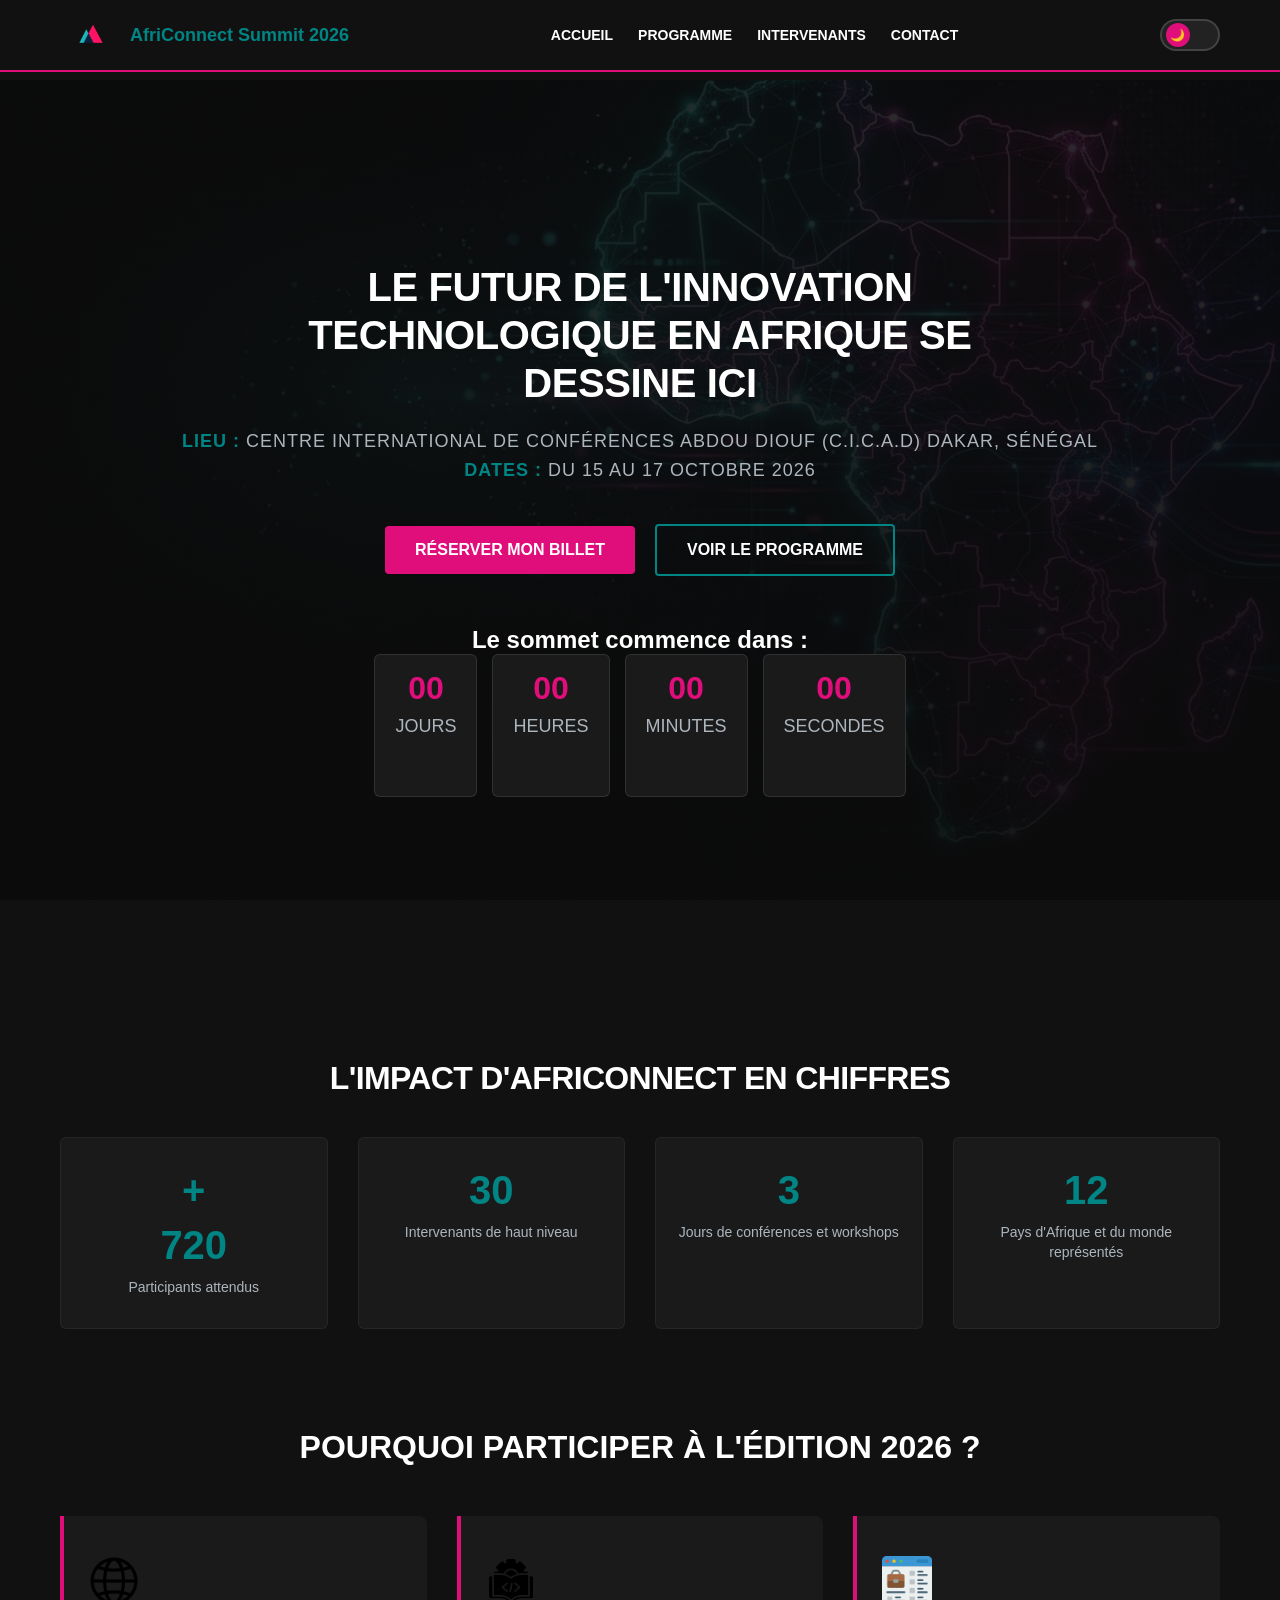
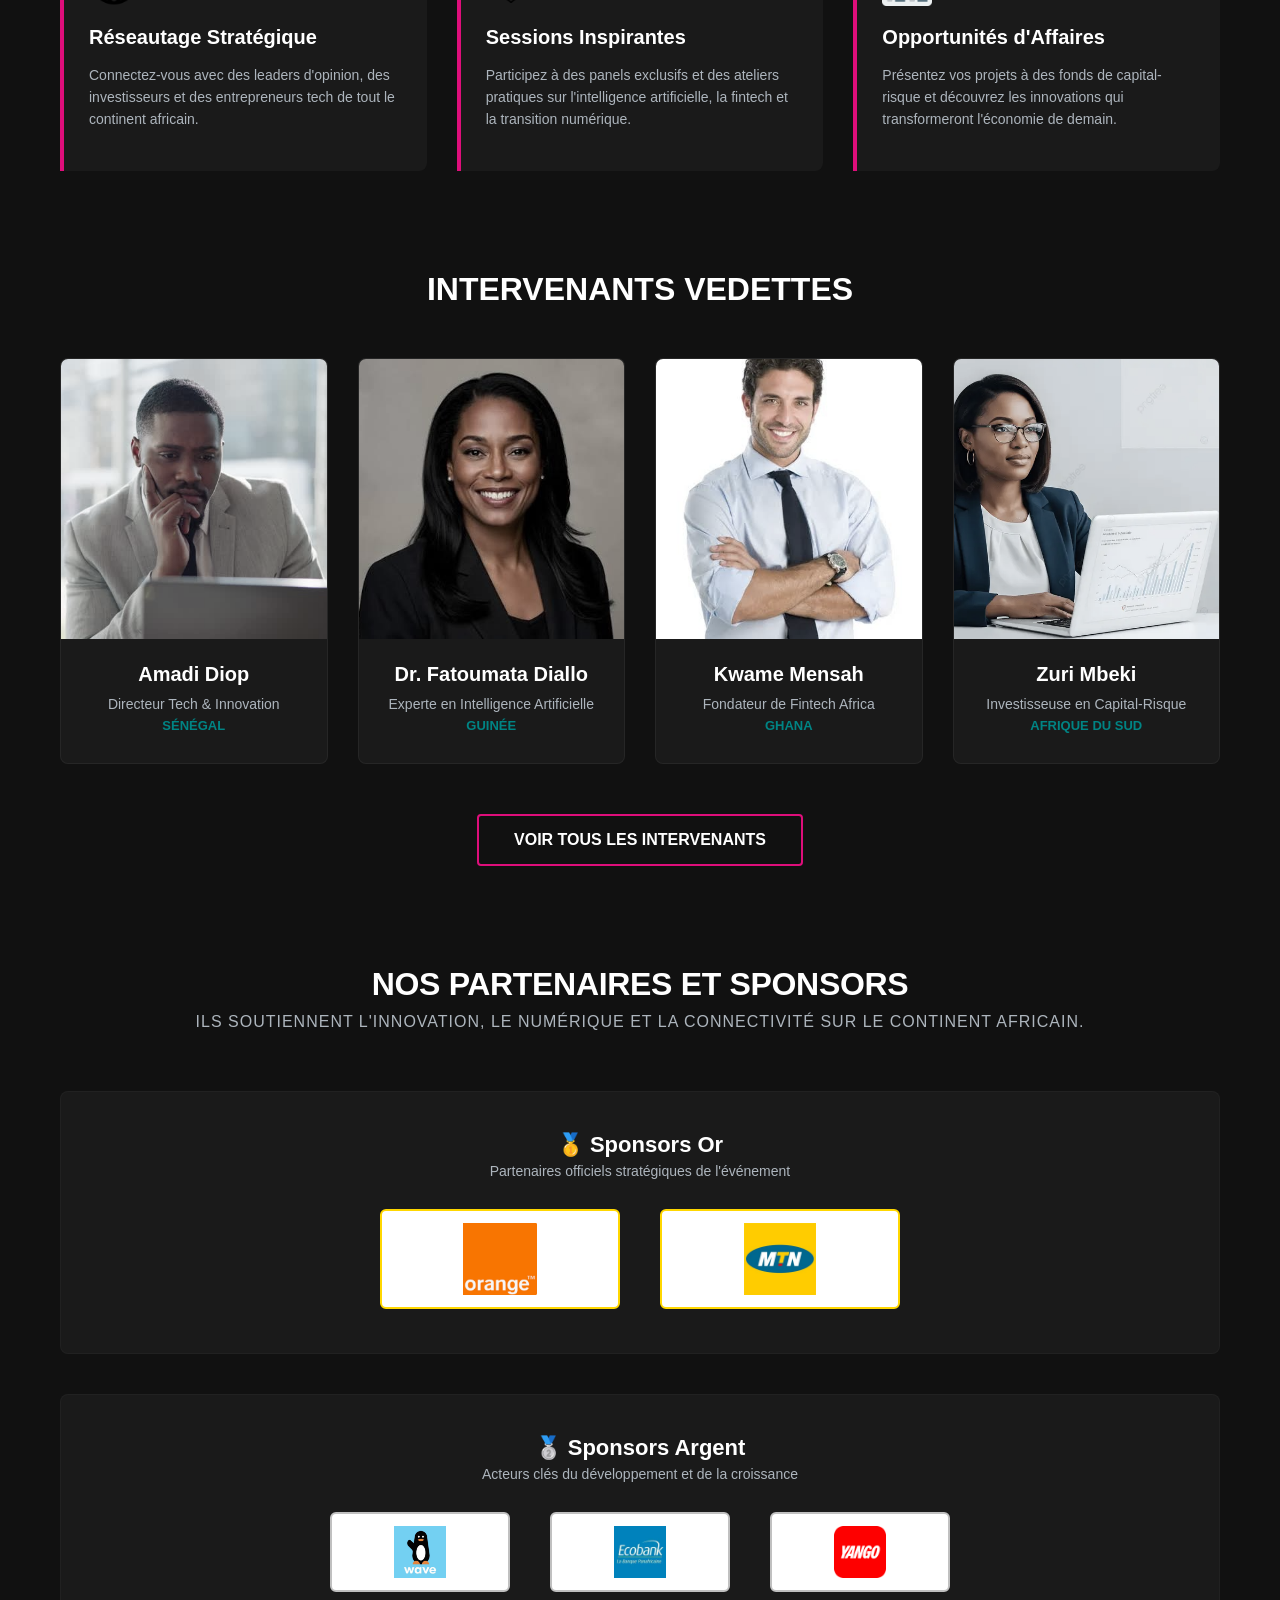
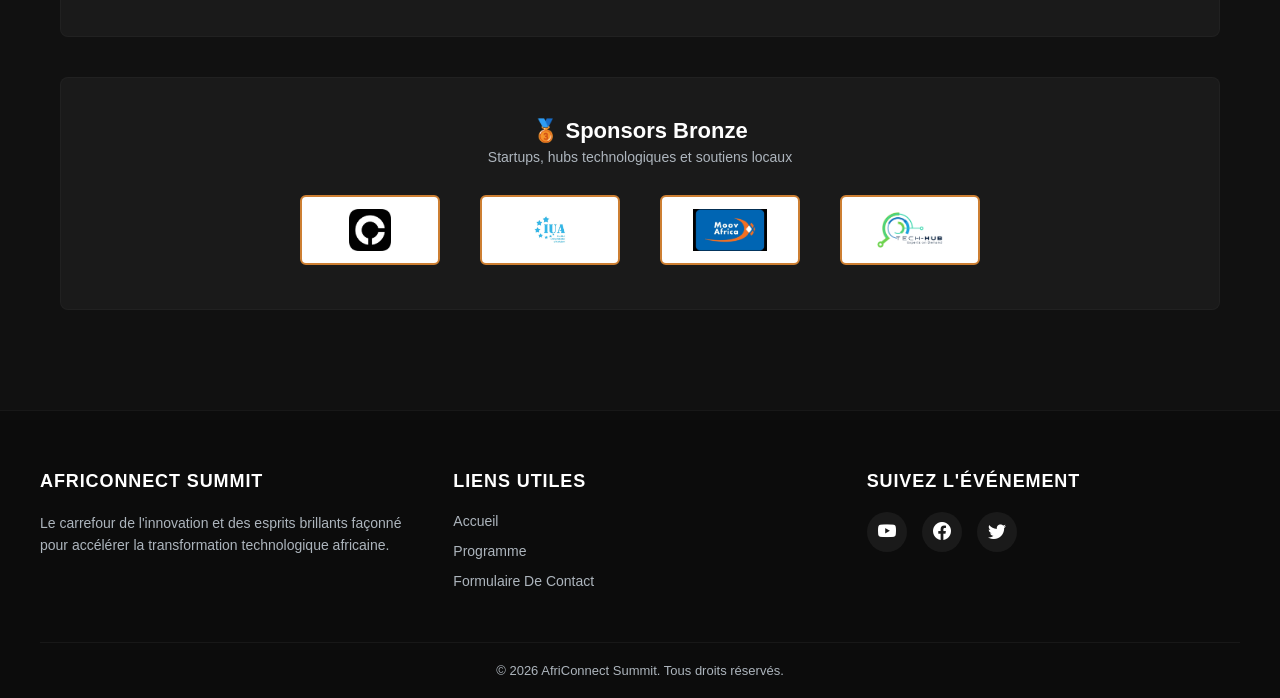
==== commit 38bb8435: "Finalisation: Validator,README,Deploiementgithub" ====
--- a/index.html
+++ b/index.html
@@ -12,7 +12,7 @@
         <nav>
                     <!-- logo -->
             <div class="header-logo-container">
-            <a href="Index.html">
+            <a href="index.html">
                 <img  class="my-custom-logo" src="image/logo.png" alt="logo"><strong>AfriConnect Summit 2026</strong>
             </a>
             </div>
@@ -22,10 +22,10 @@
                 <span class="bar"></span>
             </button>
             <ul>
-                <li><a href="Index.html">Accueil</a></li>
-                <li><a href="Programme.html">programme</a></li>
-                <li><a href="Intervenants.html">Intervenants</a></li>
-                <li><a href="Contact.html">contact</a></li>
+                <li><a href="index.html">Accueil</a></li>
+                <li><a href="programme.html">programme</a></li>
+                <li><a href="intervenants.html">Intervenants</a></li>
+                <li><a href="contact.html">contact</a></li>
             </ul>
             <button id="theme-toggle" class="btn-theme-switch" aria-label="Changer de thème">
     <span class="theme-switch-circle">☀️</span>
@@ -44,12 +44,12 @@
         <strong>Dates :</strong> Du 15 au 17 octobre 2026
     </p>
     <div class="hero-buttons">
-        <a href="Contact.html"><button type="button" class="btn-ticket">Réserver mon billet</button></a>
-        <a href="Programme.html"><button type="button" class="btn-programme">Voir le programme</button></a>
+        <a href="contact.html"><button type="button" class="btn-ticket">Réserver mon billet</button></a>
+        <a href="programme.html"><button type="button" class="btn-programme">Voir le programme</button></a>
     </div>
 
     <div class="countdown-container">
-        <h3>Le sommet commence dans :</h3>
+        <h2>Le sommet commence dans :</h2>
         <div class="countdown-box">
             <div class="countdown-item">
                 <span id="countdown-jours">00</span>
@@ -77,7 +77,7 @@
     <div class="stats-grid">
             <!-- Statistique 1 -->
         <div class="stat-card">
-             <span class="plus">+</span><span class="compteur" data-target="1200">0</span></span>
+             <span class="plus">+</span><span class="compteur" data-target="1200">0</span> 
             <p>Participants attendus</p>
         </div>
 
@@ -266,9 +266,9 @@
             <div class="bloc-footer">
                 <h4>Liens Utiles</h4>
                 <ul>
-                   <li><a href="Index.html">accueil</a></li>
-                    <li><a href="Programme.html">Programme</a></li>
-                    <li><a href="Contact.html">Formulaire de Contact</a></li>
+                   <li><a href="index.html">accueil</a></li>
+                    <li><a href="programme.html">Programme</a></li>
+                    <li><a href="contact.html">Formulaire de Contact</a></li>
                 </ul>
             </div>
             
